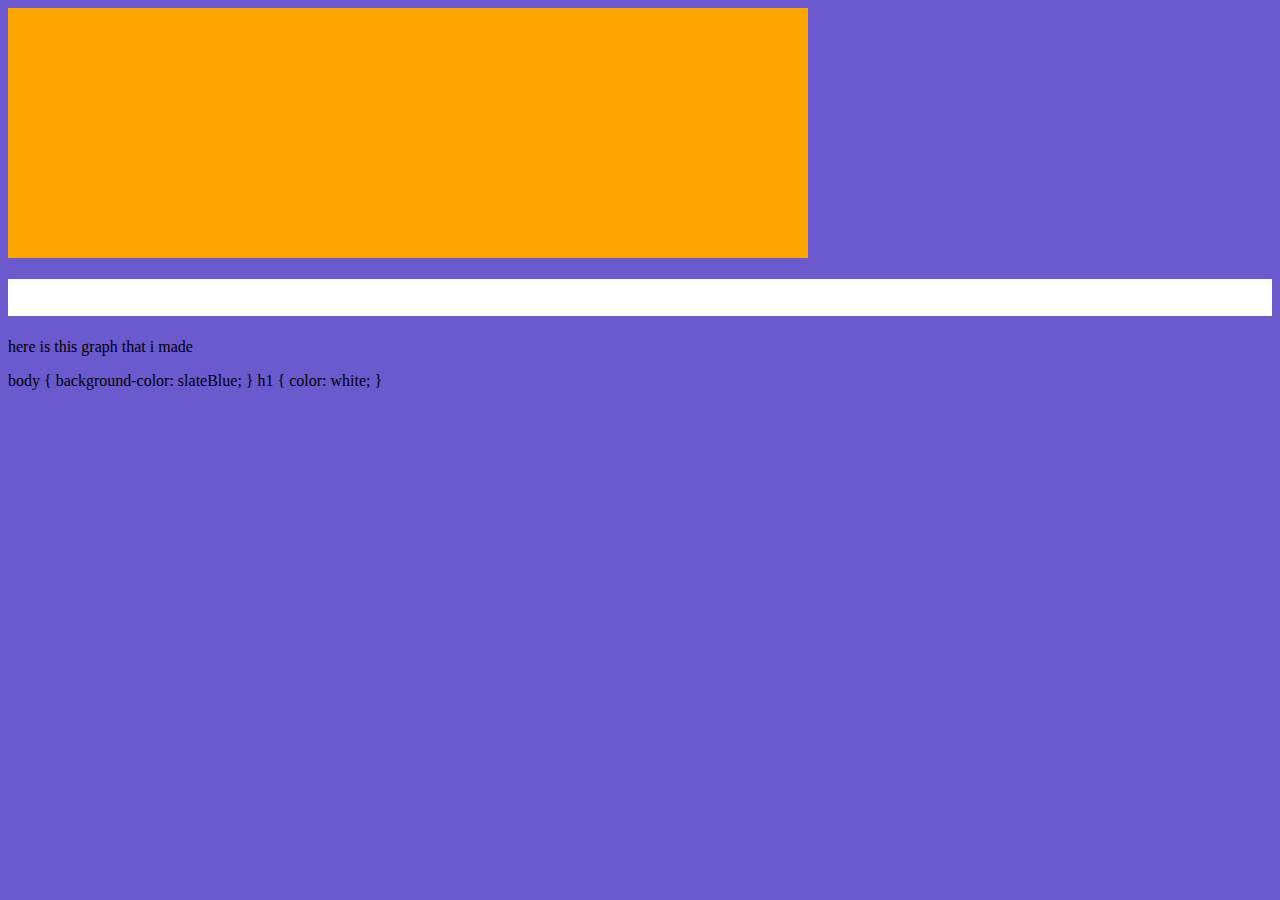
==== index.html @ 6ffa51c3 "Update index.html" ====
<!--this div will be replaced in JS with the graph-->
<div id="tester" style="width:800px;height:250px;"></div>
<body>
<script>
  // Moved to -->


<script src="webpage.js"></script>
<link rel="stylesheet" href="webpage.css">


<h1>this is varsha's website!</h1>
<p>here is this graph that i made</p>

body {
  
  background-color: slateBlue;
}

h1 {
  color: white;
}
  
<script src="https://cdn.plot.ly/plotly-2.24.1.min.js" charset="utf-8"></script>
</script>
</body>
---- webpage.css ----
body {
  
  background-color: slateBlue;
}

h1 {
  background-color: white;
  color: white;
}

div {
  background-color: orange;
  color: white;
}
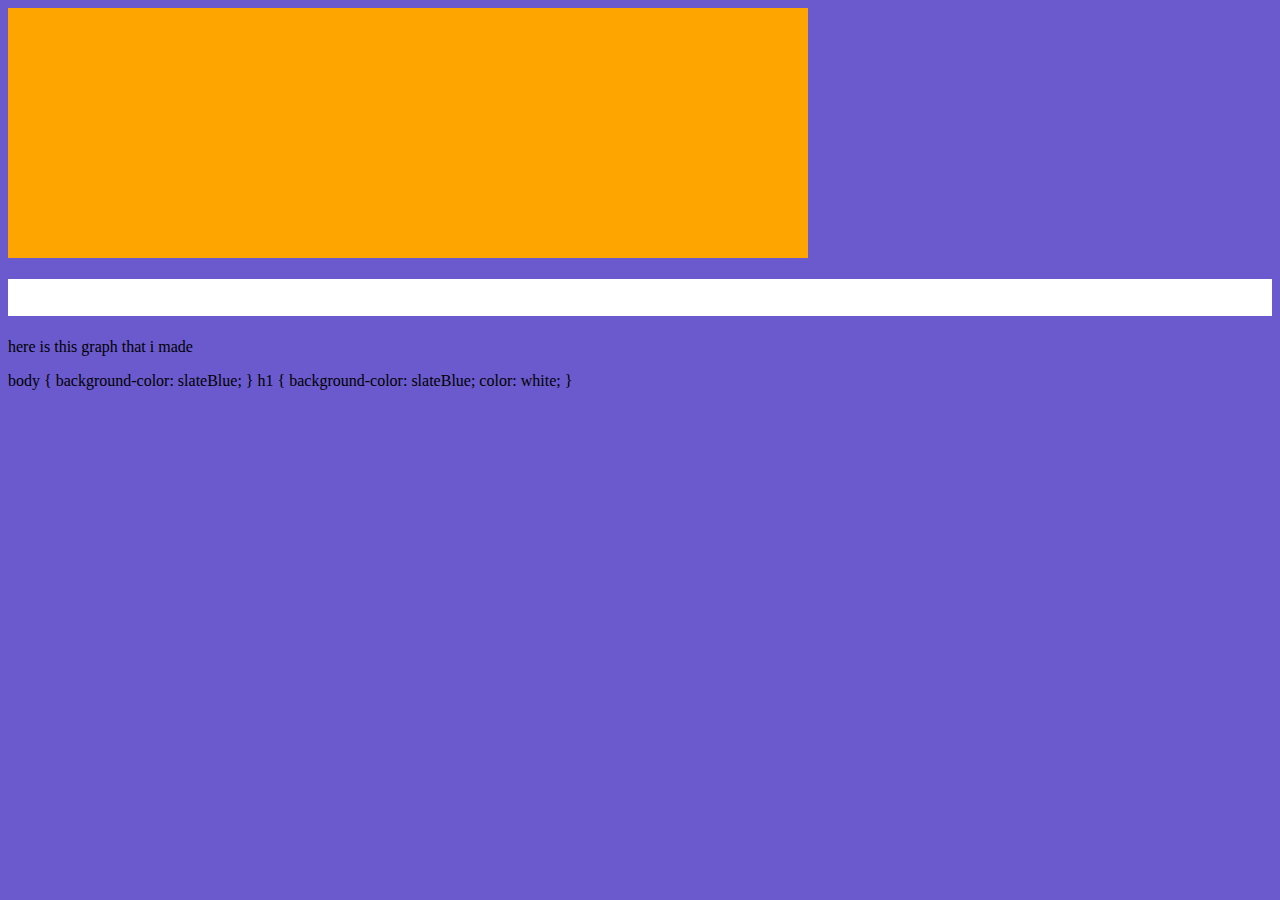
==== commit 4a0cadd9: "Update index.html" ====
--- a/index.html
+++ b/index.html
@@ -20,6 +20,7 @@
 }
 
 h1 {
+  background-color: slateBlue;
   color: white;
 }
   
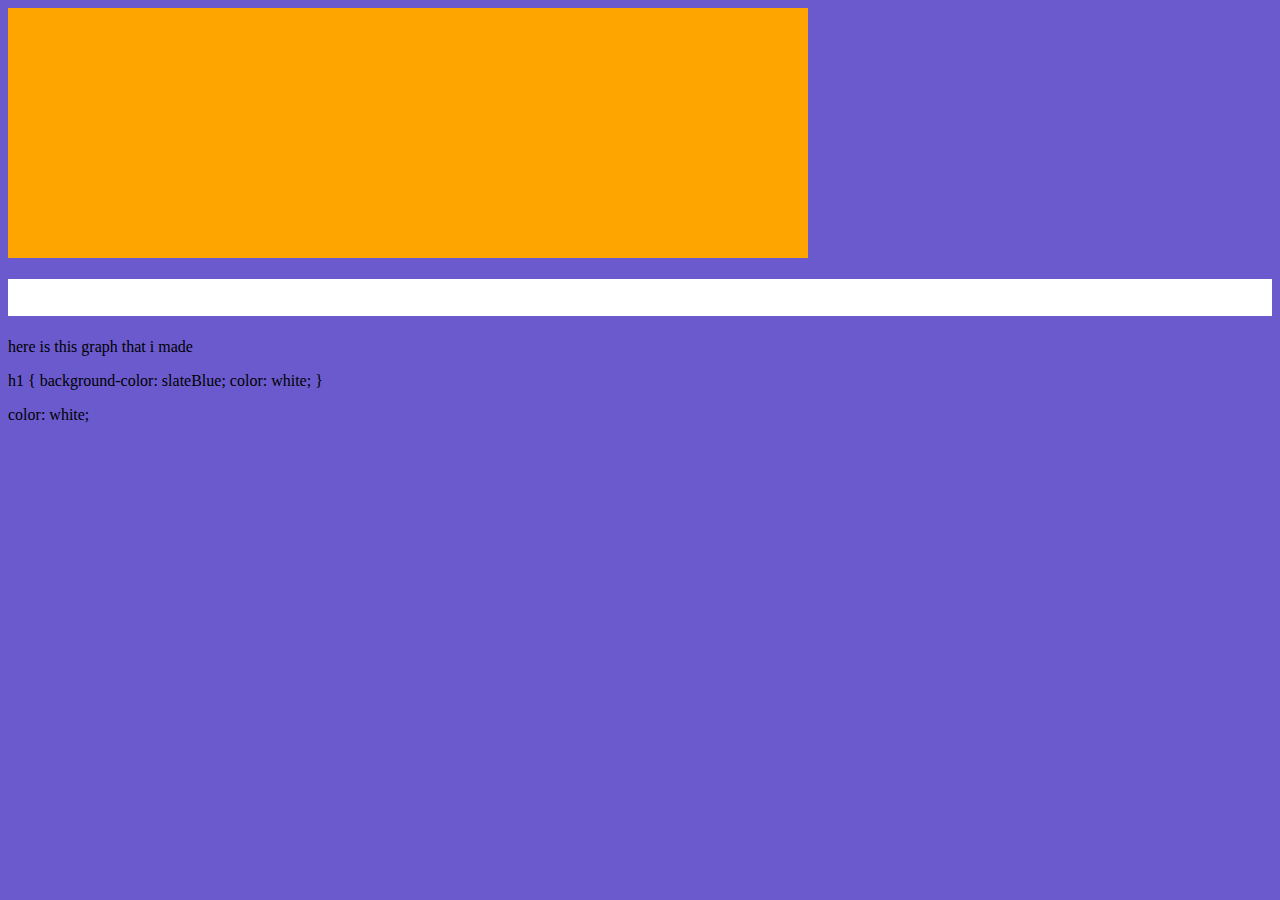
==== commit 661be600: "Update index.html" ====
--- a/index.html
+++ b/index.html
@@ -14,15 +14,15 @@
 <h1>this is varsha's website!</h1>
 <p>here is this graph that i made</p>
 
-body {
-  
-  background-color: slateBlue;
-}
 
 h1 {
   background-color: slateBlue;
   color: white;
 }
+
+<p>
+    color: white;
+</p>
   
 <script src="https://cdn.plot.ly/plotly-2.24.1.min.js" charset="utf-8"></script>
 </script>
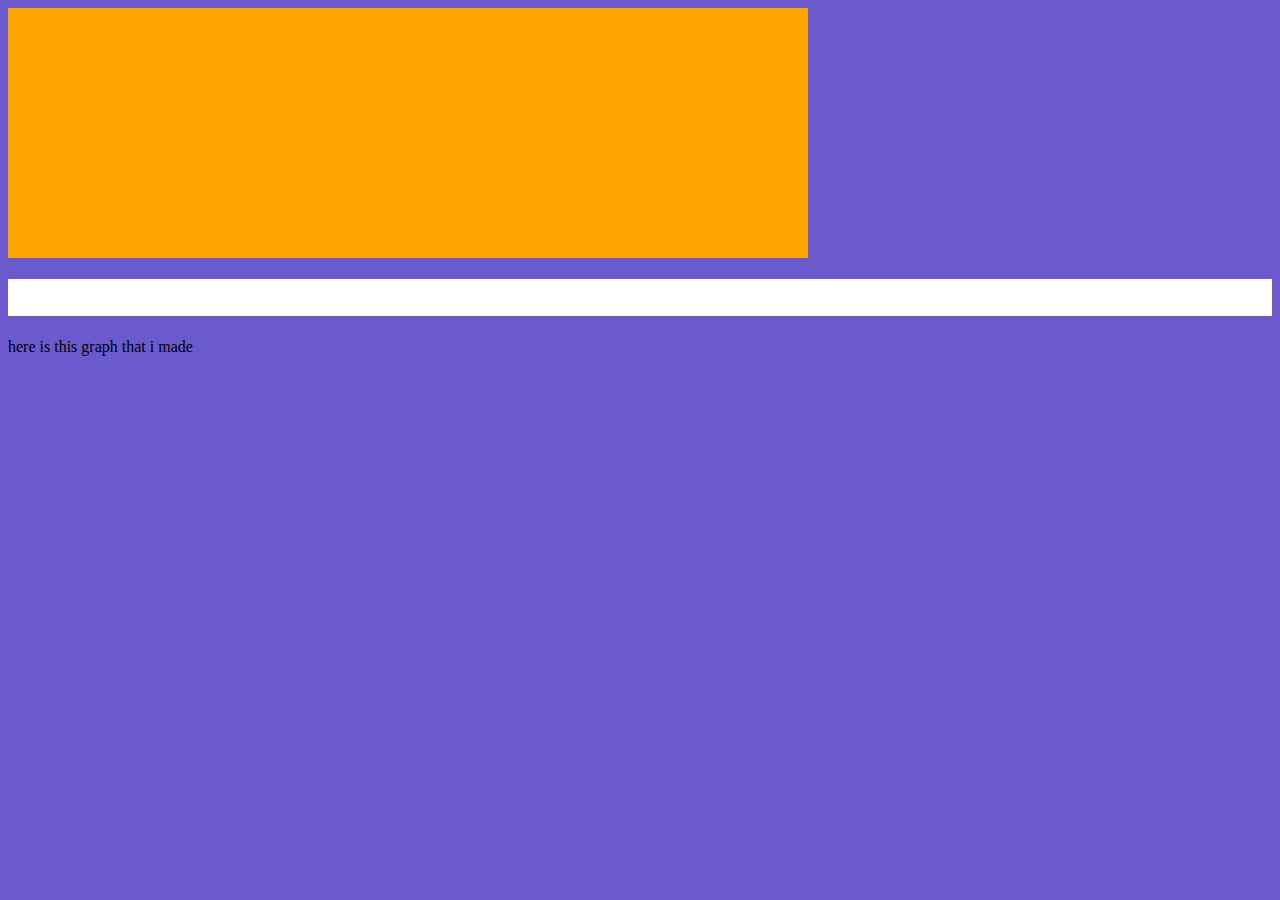
==== commit 44d8e3a7: "Update index.html" ====
--- a/index.html
+++ b/index.html
@@ -14,15 +14,6 @@
 <h1>this is varsha's website!</h1>
 <p>here is this graph that i made</p>
 
-
-h1 {
-  background-color: slateBlue;
-  color: white;
-}
-
-<p>
-    color: white;
-</p>
   
 <script src="https://cdn.plot.ly/plotly-2.24.1.min.js" charset="utf-8"></script>
 </script>
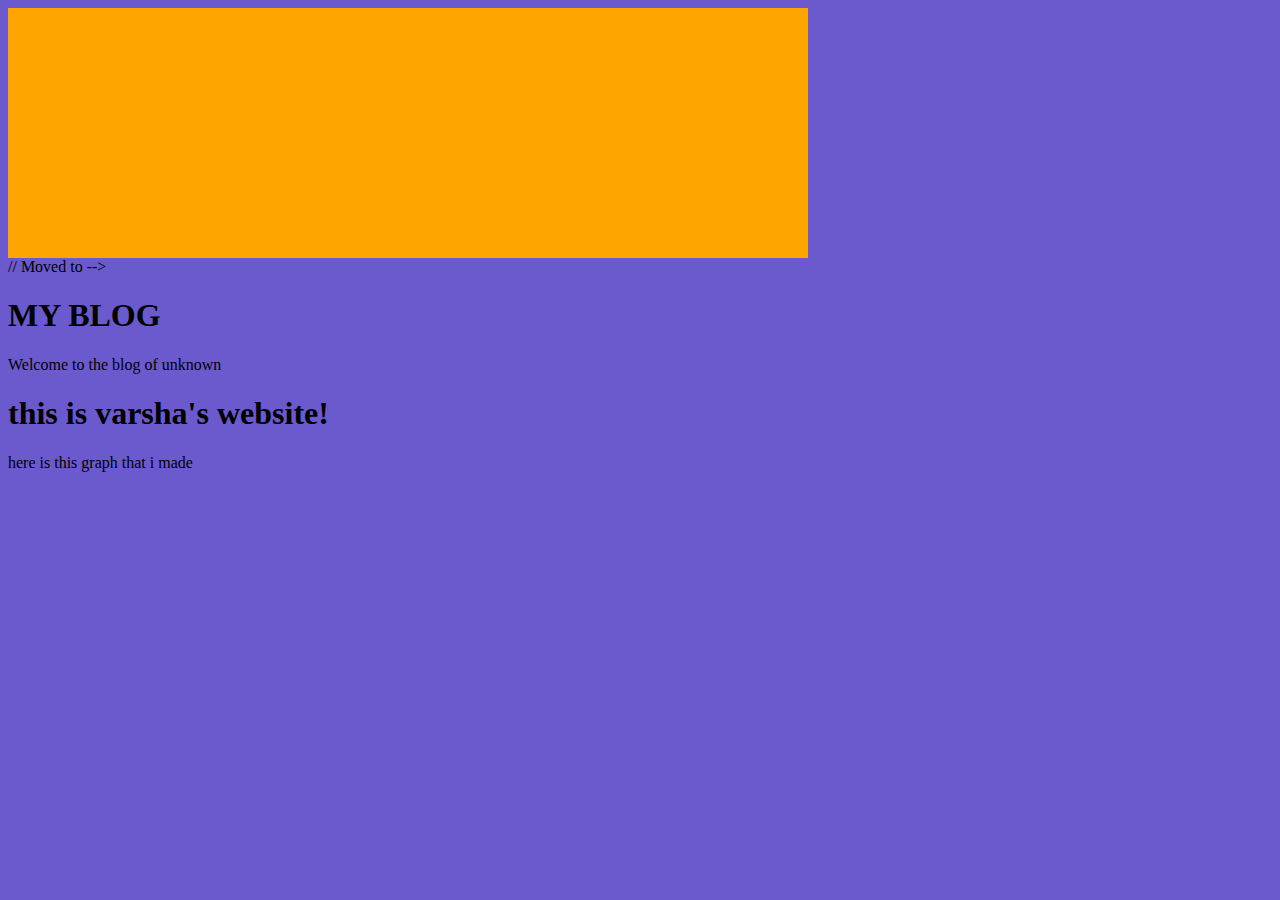
==== commit 2154f7f7: "Update index.html" ====
--- a/index.html
+++ b/index.html
@@ -3,8 +3,13 @@
 <!--this div will be replaced in JS with the graph-->
 <div id="tester" style="width:800px;height:250px;"></div>
 <body>
-<script>
+
   // Moved to -->
+
+  <header class="w3-container w3-center w3-padding-32"> 
+  <h1><b>MY BLOG</b></h1>
+  <p>Welcome to the blog of <span class="w3-tag">unknown</span></p>
+</header>
 
 
 <script src="webpage.js"></script>
--- a/webpage.css
+++ b/webpage.css
@@ -4,8 +4,7 @@
 }
 
 h1 {
-  background-color: white;
-  color: white;
+  background-color: slateBlue;
 }
 
 div {
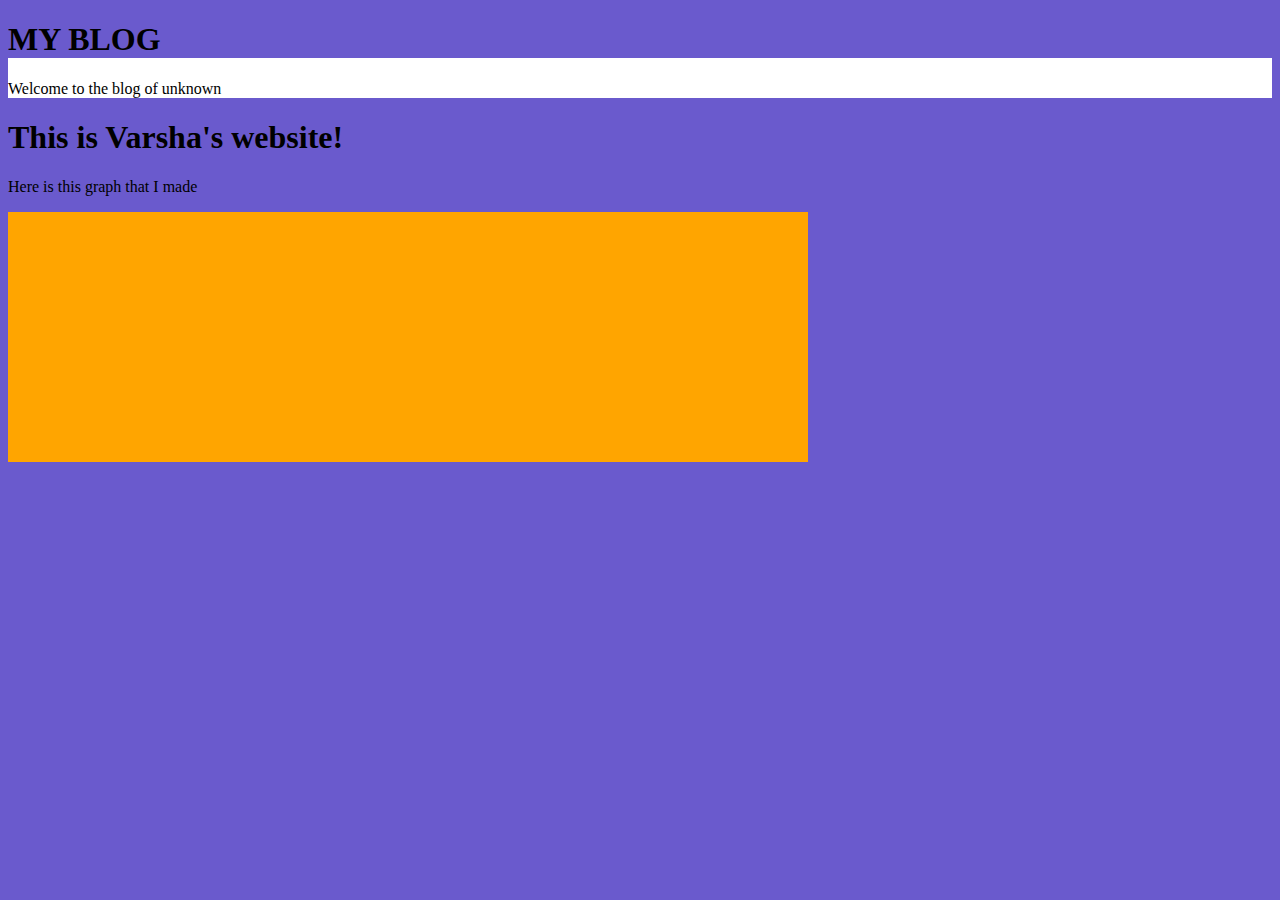
==== commit bc1f62c5: "Update index.html" ====
--- a/index.html
+++ b/index.html
@@ -1,25 +1,24 @@
-
-
-<!--this div will be replaced in JS with the graph-->
-<div id="tester" style="width:800px;height:250px;"></div>
+<!DOCTYPE html>
+<html lang="en">
+<head>
+  <meta charset="UTF-8">
+  <meta name="viewport" content="width=device-width, initial-scale=1.0">
+  <title>Varsha's Website</title>
+  <link rel="stylesheet" href="webpage.css">
+  <script src="https://cdn.plot.ly/plotly-2.24.1.min.js" charset="utf-8"></script>
+</head>
 <body>
 
-  // Moved to -->
-
-  <header class="w3-container w3-center w3-padding-32"> 
+<header class="w3-container w3-center w3-padding-32"> 
   <h1><b>MY BLOG</b></h1>
   <p>Welcome to the blog of <span class="w3-tag">unknown</span></p>
 </header>
 
+<h1>This is Varsha's website!</h1>
+<p>Here is this graph that I made</p>
+
+<div id="tester" style="width:800px;height:250px;"></div>
 
 <script src="webpage.js"></script>
-<link rel="stylesheet" href="webpage.css">
-
-
-<h1>this is varsha's website!</h1>
-<p>here is this graph that i made</p>
-
-  
-<script src="https://cdn.plot.ly/plotly-2.24.1.min.js" charset="utf-8"></script>
-</script>
 </body>
+</html>
--- a/webpage.css
+++ b/webpage.css
@@ -6,7 +6,9 @@
 h1 {
   background-color: slateBlue;
 }
-
+header {
+background-color: white;
+}
 div {
   background-color: orange;
   color: white;
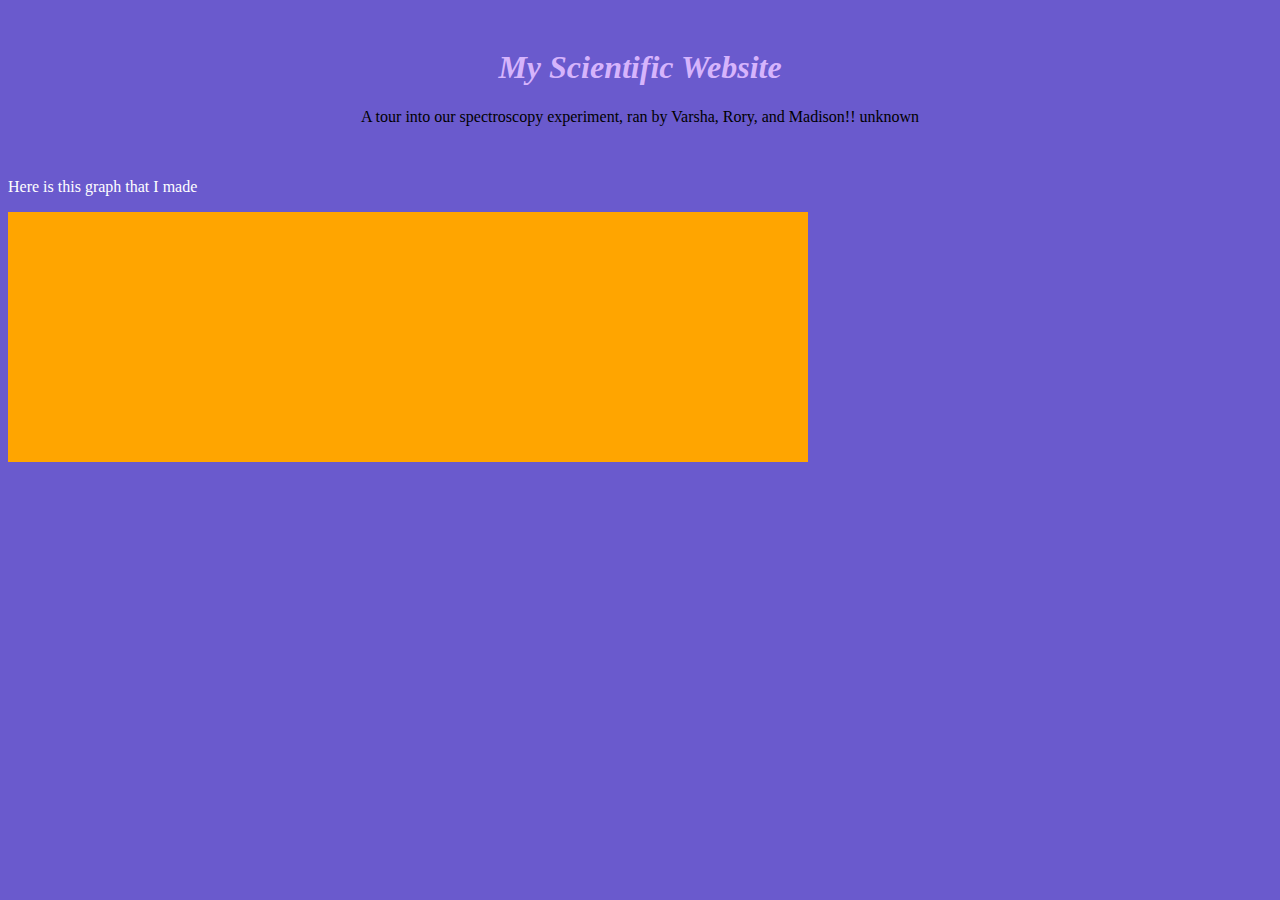
==== commit f058a335: "Update index.html" ====
--- a/index.html
+++ b/index.html
@@ -10,12 +10,11 @@
 <body>
 
 <header class="w3-container w3-center w3-padding-32"> 
-  <h1><b>MY BLOG</b></h1>
-  <p>Welcome to the blog of <span class="w3-tag">unknown</span></p>
+  <h1><b>My Scientific Website</b></h1>
+  <p>A tour into our spectroscopy experiment, ran by Varsha, Rory, and Madison!! <span class="w3-tag">unknown</span></p>
 </header>
 
-<h1>This is Varsha's website!</h1>
-<p>Here is this graph that I made</p>
+<p>Here is this graph that I made </p>
 
 <div id="tester" style="width:800px;height:250px;"></div>
 
--- a/webpage.css
+++ b/webpage.css
@@ -1,14 +1,23 @@
 body {
-  
-  background-color: slateBlue;
+  background-color: slateblue;
+  color: white;
 }
 
 h1 {
+  background-color: slateblue;
+  color: #d6b4fc;
+  font-family: "Times New Roman", Times, serif;
+  font-style: italic;
+
+}
+
+header {
   background-color: slateBlue;
+  color: black;
+  text-align: center;
+  padding: 20px;
 }
-header {
-background-color: white;
-}
+
 div {
   background-color: orange;
   color: white;
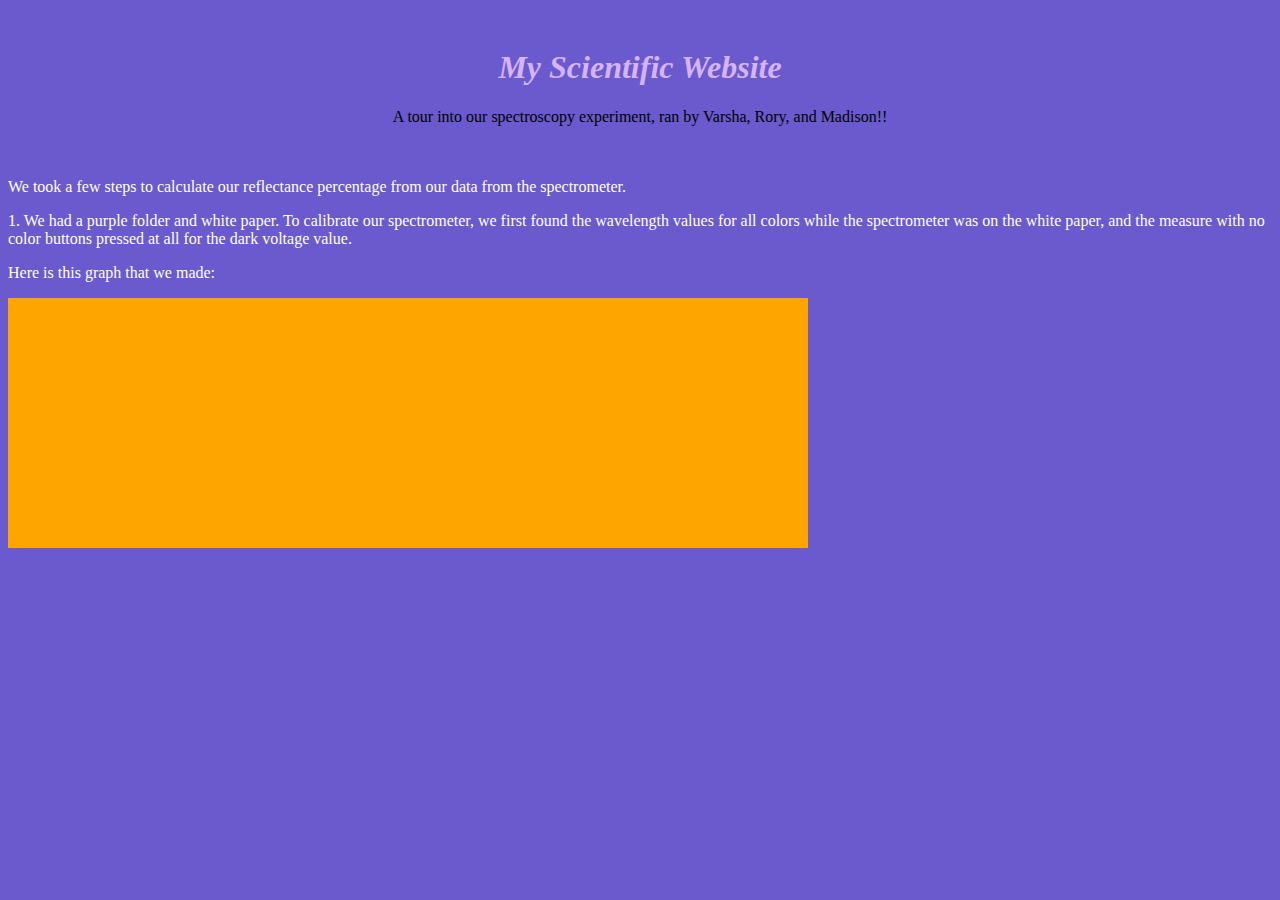
==== commit 2ecdb8f6: "Update index.html" ====
--- a/index.html
+++ b/index.html
@@ -11,10 +11,13 @@
 
 <header class="w3-container w3-center w3-padding-32"> 
   <h1><b>My Scientific Website</b></h1>
-  <p>A tour into our spectroscopy experiment, ran by Varsha, Rory, and Madison!! <span class="w3-tag">unknown</span></p>
+  <p>A tour into our spectroscopy experiment, ran by Varsha, Rory, and Madison!! <span class="w3-tag"></span></p>
 </header>
 
-<p>Here is this graph that I made </p>
+  <p>We took a few steps to calculate our reflectance percentage from our data from the spectrometer.</p>
+  <p>1. We had a purple folder and white paper. To calibrate our spectrometer, we first found the wavelength values for all colors while the spectrometer was on the white paper, and the measure with no color buttons pressed at all for the dark voltage value.</p>
+
+<p>Here is this graph that we made: </p>
 
 <div id="tester" style="width:800px;height:250px;"></div>
 
